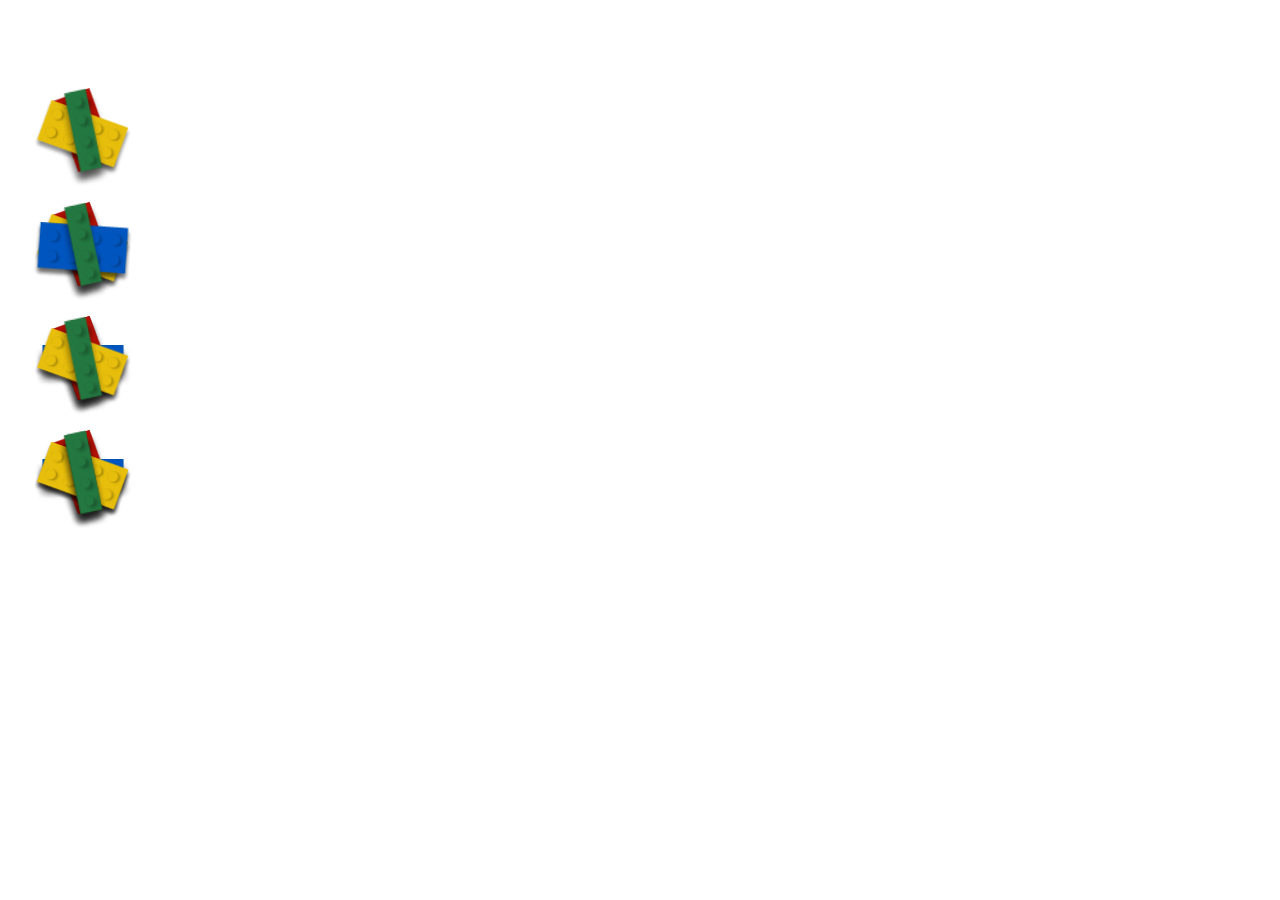
==== index.html @ 8872fe76 "Initial commit" ====
<!DOCTYPE html>
<html lang="en">

<head>
    <meta charset="UTF-8">
    <title>Lego type</title>
    <link rel="stylesheet" href="styles.css">
    <meta name="viewport" content="width=device-width, initial-scale=1.0">
</head>

<body>
    <div class="wrapperL">
        <div class="block" letter="L.R">
        </div>
        <div class="block" letter="L.G">
        </div>
        <div class="block" letter="L.Y">
        </div>
    </div>
    <div></div>
    <div class="wrapperE">
        <div class="block" letter="E.R1">
        </div>
        <div class="block" letter="E.R2">
        </div>
        <div class="block" letter="E.G">
        </div>
        <div class="block" letter="E.Y">
        </div>
        <div class="block" letter="E.B">
        </div>
    </div>
    <div class="wrapperG">
        <div class="block" letter="G.R1">
        </div>
        <div class="block" letter="G.R2">
        </div>
        <div class="block" letter="G.R3">
        </div>
        <div class="block" letter="G.B1">
        </div>
        <div class="block" letter="G.B2">
        </div>
        <div class="block" letter="G.Y">
        </div>
        <div class="block" letter="G.G">
        </div>
    </div>
    <div class="wrapperO">
        <div class="block" letter="O.R1">
        </div>
        <div class="block" letter="O.R2">
        </div>
        <div class="block" letter="G.B1">
        </div>
        <div class="block" letter="G.B2">
        </div>
        <div class="block" letter="O.Y1">
        </div>
        <div class="block" letter="O.Y2">
        </div>
        <div class="block" letter="O.G1">
        </div>
        <div class="block" letter="O.G2">
        </div>
    </div>
</body>

</html>
<script src="script.js"></script>
---- styles.css ----
.body {
    margin: 0;
    padding: 0;
    width: 100vw;
    height: 100vh;
    display: flex;
    flex-direction: row;
    flex-wrap: wrap;
    justify-content: space-evenly;
    align-items: center;
    background-color: #f0f0f0;
}

.wrapperL,
.wrapperE,
.wrapperG,
.wrapperO {
    position: relative;
    flex: 1 1 45%;
    height: auto;
    margin-top: 5%;
    display: flex;
    flex-direction: row;
    padding:2%;
}

.block {
    width: 100px;
    height: 100px;
    background-size: contain;
    background-repeat: no-repeat;
    background-position: center;
    position: absolute;
    transition: transform 0.5s ease-in-out;
    object-fit: contain;
  }
  
  .block[letter="L.R"],
  .block[letter="E.R1"], 
  .block[letter="E.R2"],
  .block[letter="G.R1"],
  .block[letter="G.R2"],
  .block[letter="G.R3"],
  .block[letter="O.R1"],
  .block[letter="O.R2"] {
    background-image: url("images/rL.png");
    z-index: 0;
  }

  .block[letter="L.G"],
  .block[letter="E.G"],
  .block[letter="G.G"],
  .block[letter="O.G1"],
  .block[letter="O.G2"] {
    background-image: url("images/gT.png");
    z-index: 1;
  }

  .block[letter="L.Y"],
  .block[letter="E.Y"],
  .block[letter="G.Y"],
  .block[letter="O.Y1"],
  .block[letter="O.Y2"] {
    background-image: url("images/yL.png");
    z-index: 0;
  }

  .block[letter="E.B"] {
    background-image: url("images/bL.png");
    z-index: 0;
  }

  .block[letter="O.B1"],
  .block[letter="O.B2"],
  .block[letter="G.B1"],
  .block[letter="G.B2"]{
    background-image: url("images/bT.png");
    z-index: 0;
  }
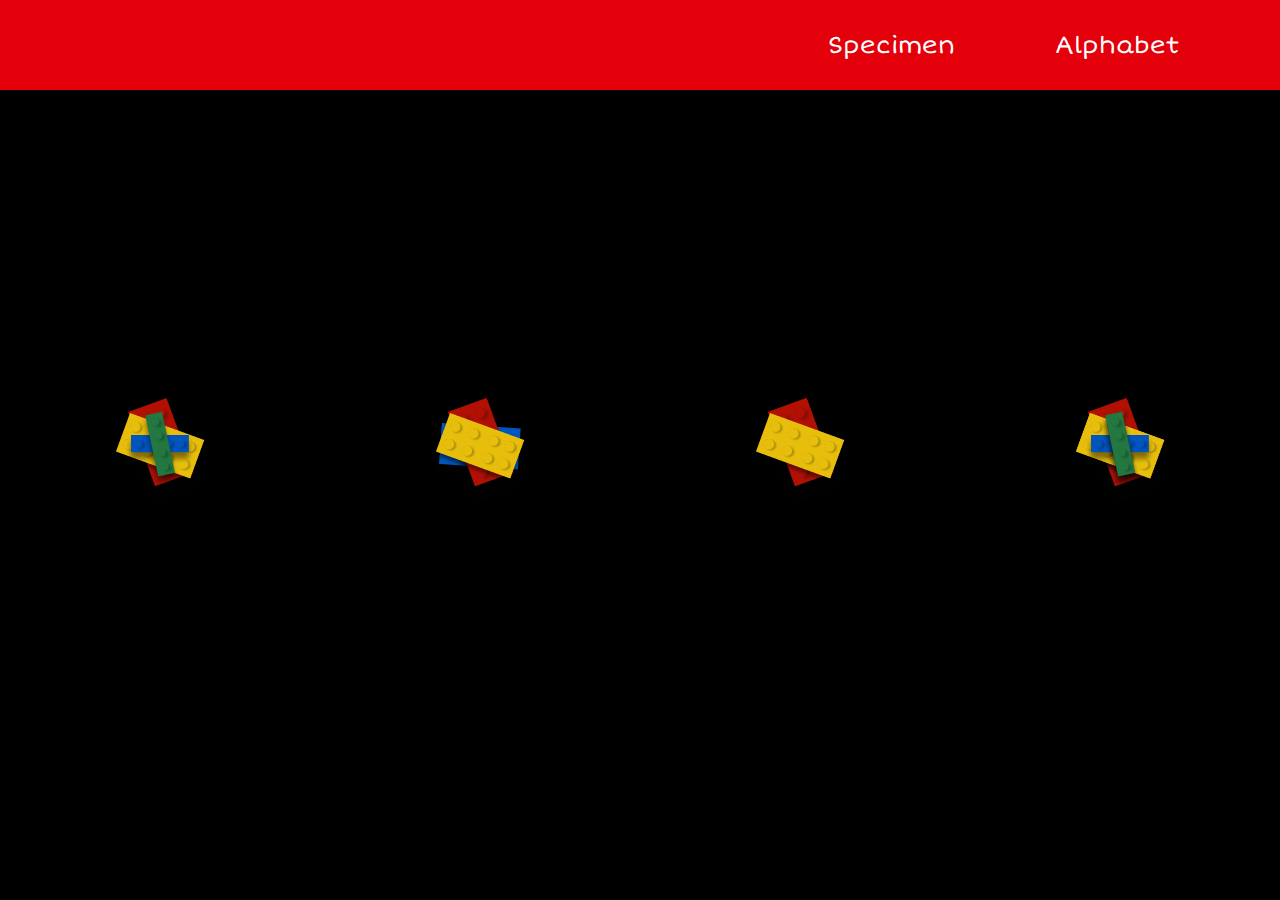
==== commit b6982e20: "Updated files" ====
--- a/index.html
+++ b/index.html
@@ -6,15 +6,24 @@
     <title>Lego type</title>
     <link rel="stylesheet" href="styles.css">
     <meta name="viewport" content="width=device-width, initial-scale=1.0">
+    <link rel="preconnect" href="https://fonts.googleapis.com">
+    <link rel="preconnect" href="https://fonts.gstatic.com" crossorigin>
+    <link href="https://fonts.googleapis.com/css2?family=Short+Stack&display=swap" rel="stylesheet">
 </head>
 
 <body>
+    <header>
+        <p><a href="index.html">Specimen</a></p>
+        <p><a href="alphabet.html">Alphabet</a></p>
+    </header>
     <div class="wrapperL">
         <div class="block" letter="L.R">
         </div>
         <div class="block" letter="L.G">
         </div>
         <div class="block" letter="L.Y">
+        </div>
+        <div class="block" letter="L.B">
         </div>
     </div>
     <div></div>
@@ -51,9 +60,9 @@
         </div>
         <div class="block" letter="O.R2">
         </div>
-        <div class="block" letter="G.B1">
+        <div class="block" letter="O.B1">
         </div>
-        <div class="block" letter="G.B2">
+        <div class="block" letter="O.B2">
         </div>
         <div class="block" letter="O.Y1">
         </div>
--- a/styles.css
+++ b/styles.css
@@ -1,79 +1,135 @@
-.body {
-    margin: 0;
-    padding: 0;
-    width: 100vw;
-    height: 100vh;
-    display: flex;
-    flex-direction: row;
-    flex-wrap: wrap;
-    justify-content: space-evenly;
-    align-items: center;
-    background-color: #f0f0f0;
+html {
+  margin: 0;
+  padding: 0;
+  width: 100%;
+  height: 100%;
+  font-family: 'Roboto', sans-serif;
+  background-color: #000000;
+}
+
+header {
+  display: flex;
+  justify-content: flex-end;
+  align-items: center;
+  height: 10%;
+  width: 100%;
+  position: fixed;
+  top: 0;
+  font-family: "Short Stack", serif;
+  font-weight: 400;
+  font-style: normal;
+  padding: 0 20px;
+  background-color: #E3000B;
+}
+
+p {
+  font-size: 1.5em;
+  margin-right: 100px;
+}
+
+a {
+  text-decoration: none;
+  color: #FFFFFF;
+}
+
+body {
+  margin: auto;
+  padding: auto;
+  width: 100vw;
+  height: 100vh;
+  display: flex;
+  flex-wrap: wrap;
+  flex-direction: row;
+  justify-content: center;
+  align-items: center;
 }
 
 .wrapperL,
 .wrapperE,
 .wrapperG,
 .wrapperO {
-    position: relative;
-    flex: 1 1 45%;
-    height: auto;
-    margin-top: 5%;
-    display: flex;
-    flex-direction: row;
-    padding:2%;
+  position: relative;
+  width: 20%;
+  height: 20vh;
+  display: flex;
+  flex-direction: row;
+  margin: auto;
+  justify-content: space-evenly;
+  align-items: center;
 }
 
 .block {
-    width: 100px;
-    height: 100px;
-    background-size: contain;
-    background-repeat: no-repeat;
-    background-position: center;
-    position: absolute;
-    transition: transform 0.5s ease-in-out;
-    object-fit: contain;
-  }
-  
-  .block[letter="L.R"],
-  .block[letter="E.R1"], 
-  .block[letter="E.R2"],
-  .block[letter="G.R1"],
-  .block[letter="G.R2"],
-  .block[letter="G.R3"],
-  .block[letter="O.R1"],
-  .block[letter="O.R2"] {
-    background-image: url("images/rL.png");
-    z-index: 0;
-  }
+  width: 120px;
+  height: 120px;
+  background-repeat: no-repeat;
+  background-position: center;
+  transition: transform 0.5s ease-in-out;
+  object-fit: contain;
+  position: absolute;
+}
 
-  .block[letter="L.G"],
-  .block[letter="E.G"],
-  .block[letter="G.G"],
-  .block[letter="O.G1"],
-  .block[letter="O.G2"] {
-    background-image: url("images/gT.png");
-    z-index: 1;
-  }
+.block[letter="L.R"],
+.block[letter="E.R1"],
+.block[letter="E.R2"],
+.block[letter="G.R1"],
+.block[letter="G.R2"],
+.block[letter="G.R3"],
+.block[letter="O.R1"],
+.block[letter="O.R2"] {
+  background-image: url("images/rL.png");
+  z-index: 0;
+}
 
-  .block[letter="L.Y"],
-  .block[letter="E.Y"],
-  .block[letter="G.Y"],
-  .block[letter="O.Y1"],
-  .block[letter="O.Y2"] {
-    background-image: url("images/yL.png");
-    z-index: 0;
-  }
+.block[letter="G.R3"] {
+  z-index: -1;
+}
 
-  .block[letter="E.B"] {
-    background-image: url("images/bL.png");
-    z-index: 0;
-  }
 
-  .block[letter="O.B1"],
-  .block[letter="O.B2"],
-  .block[letter="G.B1"],
-  .block[letter="G.B2"]{
-    background-image: url("images/bT.png");
-    z-index: 0;
-  }+.block[letter="L.G"],
+.block[letter="E.G"],
+.block[letter="G.G"],
+.block[letter="O.G1"],
+.block[letter="O.G2"] {
+  background-image: url("images/gT.png");
+  z-index: 1;
+}
+
+.block[letter="E.G"] {
+  z-index: -1;
+}
+
+.block[letter="G.G"] {
+  z-index: -2;
+}
+
+
+.block[letter="L.Y"],
+.block[letter="E.Y"],
+.block[letter="G.Y"],
+.block[letter="O.Y1"],
+.block[letter="O.Y2"] {
+  background-image: url("images/yL.png");
+  z-index: 0;
+}
+
+.block[letter="E.B"] {
+  background-image: url("images/bL.png");
+  z-index: -1;
+}
+
+.block[letter="O.B1"],
+.block[letter="O.B2"],
+.block[letter="G.B1"],
+.block[letter="G.B2"],
+.block[letter="L.B"] {
+  background-image: url("images/bT.png");
+  z-index: 0;
+}
+
+.block[letter="G.B1"] {
+  z-index: -3;
+}
+
+.block[letter="O.B2"] {
+  z-index: 1;
+}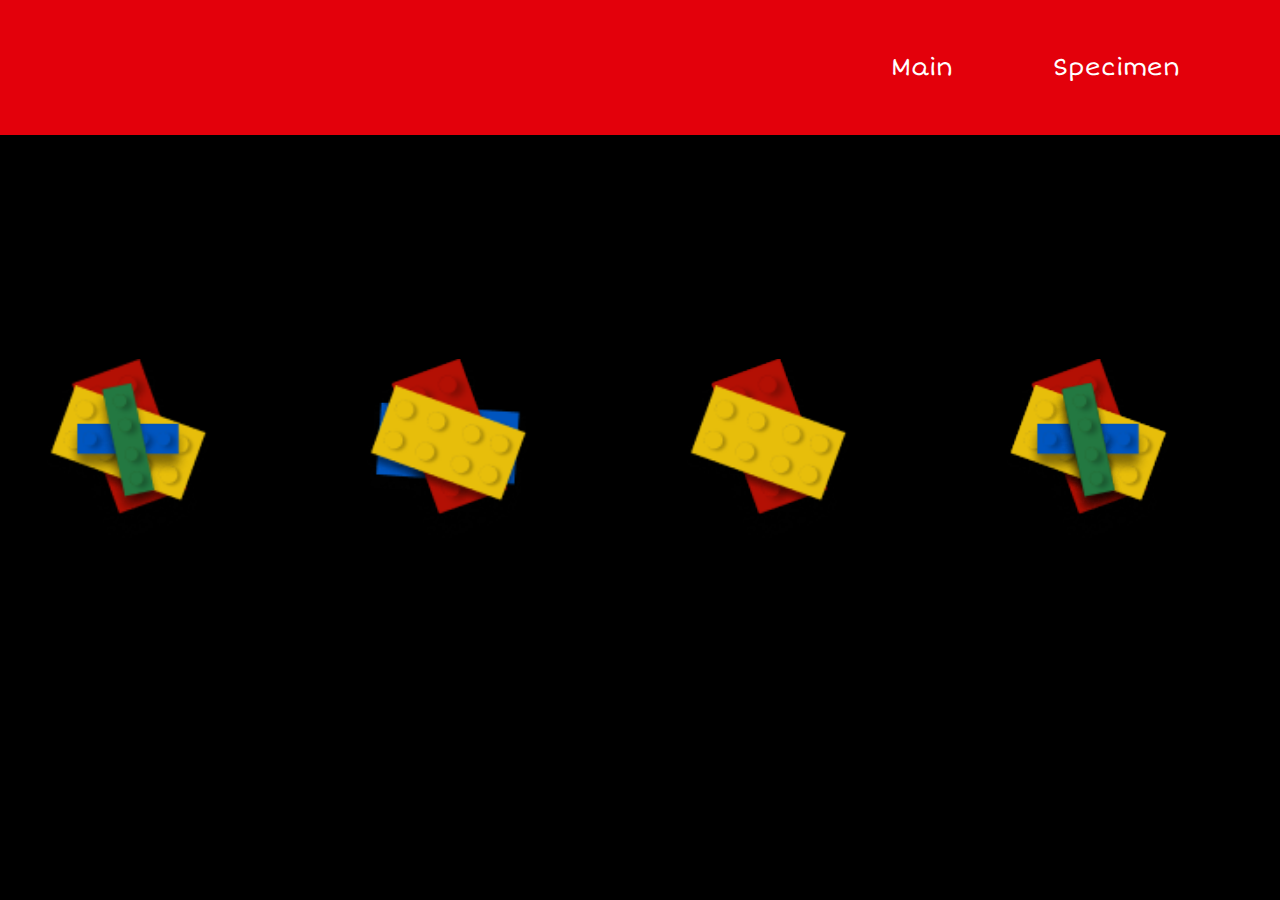
==== commit d7f79c4e: "updates" ====
--- a/index.html
+++ b/index.html
@@ -11,12 +11,12 @@
     <link href="https://fonts.googleapis.com/css2?family=Short+Stack&display=swap" rel="stylesheet">
 </head>
 
-<body>
+<body id="mainPage">
     <header>
-        <p><a href="index.html">Specimen</a></p>
-        <p><a href="alphabet.html">Alphabet</a></p>
+        <p class="active"><a href="index.html">Main</a></p>
+        <p><a href="alphabet.html">Specimen</a></p>
     </header>
-    <div class="wrapperL">
+    <div class="wrapperL" id="main">
         <div class="block" letter="L.R">
         </div>
         <div class="block" letter="L.G">
@@ -27,7 +27,7 @@
         </div>
     </div>
     <div></div>
-    <div class="wrapperE">
+    <div class="wrapperE" id="main2">
         <div class="block" letter="E.R1">
         </div>
         <div class="block" letter="E.R2">
@@ -39,7 +39,7 @@
         <div class="block" letter="E.B">
         </div>
     </div>
-    <div class="wrapperG">
+    <div class="wrapperG" id="main3">
         <div class="block" letter="G.R1">
         </div>
         <div class="block" letter="G.R2">
@@ -55,7 +55,7 @@
         <div class="block" letter="G.G">
         </div>
     </div>
-    <div class="wrapperO">
+    <div class="wrapperO" id="main4">
         <div class="block" letter="O.R1">
         </div>
         <div class="block" letter="O.R2">
@@ -76,4 +76,4 @@
 </body>
 
 </html>
-<script src="script.js"></script>+<script src="script.js" defer></script>--- a/styles.css
+++ b/styles.css
@@ -5,13 +5,14 @@
   height: 100%;
   font-family: 'Roboto', sans-serif;
   background-color: #000000;
+  cursor: url(images/hand.png) 20 20, auto;
 }
 
 header {
   display: flex;
   justify-content: flex-end;
   align-items: center;
-  height: 10%;
+  height: 15%;
   width: 100%;
   position: fixed;
   top: 0;
@@ -20,6 +21,7 @@
   font-style: normal;
   padding: 0 20px;
   background-color: #E3000B;
+  z-index: 100;
 }
 
 p {
@@ -30,6 +32,10 @@
 a {
   text-decoration: none;
   color: #FFFFFF;
+}
+
+.active a:visited {
+  color: #FFED00;
 }
 
 body {
@@ -42,20 +48,105 @@
   flex-direction: row;
   justify-content: center;
   align-items: center;
+  overflow-x: hidden;
+}
+
+#specimenPage {
+  margin-top: 5%;
+}
+
+#mainPage {
+  margin-top: 0%;
+}
+
+.alphabetPage {
+  display: flex;
+  flex-wrap: wrap;
+  flex-direction: row;
+  justify-content: center;
+  align-items: center;
+  width: 90%;
+  height: 100%;
+  margin: auto;
+  margin-top: 5%;
+  gap: 0;
+}
+
+.description {
+  display: flex;
+  flex-wrap: wrap;
+  flex-direction: row;
+  justify-content: flex-start;
+  color:#FFFFFF;
+  font-size: 12px;
+  margin-right: 25%;
+  width: 30%;
+  margin-bottom: 7%;
+  font-family: "Short Stack", serif;
+  font-weight: 400;
+  font-style: normal;
+}
+
+.description p {
+  margin: 0;
+  padding: 0;
 }
 
 .wrapperL,
 .wrapperE,
 .wrapperG,
-.wrapperO {
+.wrapperO,
+.wrapperA,
+.wrapperB,
+.wrapperC,
+.wrapperD,
+.wrapperE,
+.wrapperF,
+.wrapperG,
+.wrapperH,
+.wrapperI,
+.wrapperJ,
+.wrapperK,
+.wrapperL,
+.wrapperM,
+.wrapperN,
+.wrapperO,
+.wrapperP,
+.wrapperQ,
+.wrapperR,
+.wrapperS,
+.wrapperT,
+.wrapperU,
+.wrapperV,
+.wrapperW,
+.wrapperX,
+.wrapperY,
+.wrapperZ {
   position: relative;
   width: 20%;
   height: 20vh;
   display: flex;
   flex-direction: row;
+  justify-content: center;
+  align-items: center;
   margin: auto;
-  justify-content: space-evenly;
+  margin-bottom: 7%;
+}
+
+#main,
+#main2,
+#main3,
+#main4 {
+  position: relative;
+  width: 20%;
+  height: 20vh;
+  display: flex;
+  flex-direction: row;
+  justify-content: center;
   align-items: center;
+  transform: scale(1.75);
+  margin: auto;
+  margin-right: 5%;
 }
 
 .block {
@@ -63,7 +154,6 @@
   height: 120px;
   background-repeat: no-repeat;
   background-position: center;
-  transition: transform 0.5s ease-in-out;
   object-fit: contain;
   position: absolute;
 }
@@ -75,9 +165,51 @@
 .block[letter="G.R2"],
 .block[letter="G.R3"],
 .block[letter="O.R1"],
-.block[letter="O.R2"] {
+.block[letter="O.R2"],
+.block[letter="A.R1"],
+.block[letter="A.R2"],
+.block[letter="B.R1"],
+.block[letter="B.R2"],
+.block[letter="C.R1"],
+.block[letter="C.R2"],
+.block[letter="D.R1"],
+.block[letter="D.R2"],
+.block[letter="E.R1"],
+.block[letter="E.R2"],
+.block[letter="F.R1"],
+.block[letter="G.R1"],
+.block[letter="B.R2"],
+.block[letter="B.R3"],
+.block[letter="H.R1"],
+.block[letter="H.R2"],
+.block[letter="I.R1"],
+.block[letter="J.R1"],
+.block[letter="K.R1"],
+.block[letter="L.R1"],
+.block[letter="M.R1"],
+.block[letter="M.R2"],
+.block[letter="N.R1"],
+.block[letter="N.R2"],
+.block[letter="I.R"],
+.block[letter="P.R1"],
+.block[letter="Q.R1"],
+.block[letter="Q.R2"],
+.block[letter="R.R1"],
+.block[letter="S.R1"],
+.block[letter="S.R2"],
+.block[letter="T.R1"],
+.block[letter="U.R1"],
+.block[letter="U.R2"],
+.block[letter="V.R1"],
+.block[letter="V.R2"],
+.block[letter="W.R1"],
+.block[letter="W.R2"],
+.block[letter="Y.R1"],
+.block[letter="Z.R1"],
+.block[letter="Z.R2"] {
   background-image: url("images/rL.png");
   z-index: 0;
+  transition: transform 0.5s ease-in-out;
 }
 
 .block[letter="G.R3"] {
@@ -89,17 +221,51 @@
 .block[letter="E.G"],
 .block[letter="G.G"],
 .block[letter="O.G1"],
-.block[letter="O.G2"] {
+.block[letter="O.G2"],
+.block[letter="A.G1"],
+.block[letter="A.G2"],
+.block[letter="B.G1"],
+.block[letter="B.G2"],
+.block[letter="E.G"],
+.block[letter="F.G"],
+.block[letter="G.G"],
+.block[letter="H.G"],
+.block[letter="I.G1"],
+.block[letter="I.G2"],
+.block[letter="J.G"],
+.block[letter="K.G1"],
+.block[letter="K.G2"],
+.block[letter="M.G1"],
+.block[letter="N.G1"],
+.block[letter="N.G2"],
+.block[letter="P.G1"],
+.block[letter="P.G2"],
+.block[letter="Q.G1"],
+.block[letter="Q.G2"],
+.block[letter="Q.G3"],
+.block[letter="R.G1"],
+.block[letter="R.G2"],
+.block[letter="P.G2"],
+.block[letter="S.G"],
+.block[letter="S.G2"],
+.block[letter="S.G3"],
+.block[letter="T.G"],
+.block[letter="U.G"],
+.block[letter="W.G1"],
+.block[letter="X.G1"],
+.block[letter="Y.G"],
+.block[letter="Z.G1"],
+.block[letter="Z.G2"] {
   background-image: url("images/gT.png");
   z-index: 1;
-}
-
-.block[letter="E.G"] {
+  transition: transform 0.2s ease-in-out;
+}
+
+.block[letter="C.G"],
+.block[letter="D.G"] {
+  background-image: url("images/gL.png");
   z-index: -1;
-}
-
-.block[letter="G.G"] {
-  z-index: -2;
+  transition: transform 0.7s ease-in-out;
 }
 
 
@@ -107,29 +273,168 @@
 .block[letter="E.Y"],
 .block[letter="G.Y"],
 .block[letter="O.Y1"],
-.block[letter="O.Y2"] {
+.block[letter="O.Y2"],
+.block[letter="A.Y1"],
+.block[letter="A.Y2"],
+.block[letter="B.Y1"],
+.block[letter="B.Y2"],
+.block[letter="C.Y"],
+.block[letter="D.Y"],
+.block[letter="E.Y"],
+.block[letter="F.Y"],
+.block[letter="G.Y"],
+.block[letter="H.Y1"],
+.block[letter="H.Y2"],
+.block[letter="I.Y"],
+.block[letter="J.Y"],
+.block[letter="K.Y1"],
+.block[letter="L.Y"],
+.block[letter="M.Y1"],
+.block[letter="M.Y2"],
+.block[letter="M.Y3"],
+.block[letter="N.Y1"],
+.block[letter="N.Y2"],
+.block[letter="P.Y1"],
+.block[letter="P.Y2"],
+.block[letter="Q.Y1"],
+.block[letter="Q.Y2"],
+.block[letter="R.Y1"],
+.block[letter="R.Y2"],
+.block[letter="T.Y"],
+.block[letter="U.Y1"],
+.block[letter="U.Y2"],
+.block[letter="V.Y1"],
+.block[letter="V.Y2"],
+.block[letter="W.Y1"],
+.block[letter="W.Y2"],
+.block[letter="Y.Y1"],
+.block[letter="Y.Y2"],
+.block[letter="Z.Y1"],
+.block[letter="Z.Y2"] {
   background-image: url("images/yL.png");
   z-index: 0;
-}
-
-.block[letter="E.B"] {
+  transition: transform 0.9s ease-in-out;
+}
+
+.block[letter="E.B"],
+.block[letter="F.B"] {
   background-image: url("images/bL.png");
   z-index: -1;
+  transition: transform 0.5s ease-in-out;
 }
 
 .block[letter="O.B1"],
 .block[letter="O.B2"],
 .block[letter="G.B1"],
 .block[letter="G.B2"],
-.block[letter="L.B"] {
+.block[letter="L.B"],
+.block[letter="A.B"],
+.block[letter="B.B"],
+.block[letter="D.B"],
+.block[letter="H.B"],
+.block[letter="I.B1"],
+.block[letter="I.B2"],
+.block[letter="J.B1"],
+.block[letter="J.B2"],
+.block[letter="K.B1"],
+.block[letter="K.B2"],
+.block[letter="M.B2"],
+.block[letter="N.B"],
+.block[letter="P.B"],
+.block[letter="Q.B1"],
+.block[letter="Q.B2"],
+.block[letter="R.B"],
+.block[letter="R.B2"],
+.block[letter="S.B1"],
+.block[letter="S.B2"],
+.block[letter="S.B3"],
+.block[letter="T.B"],
+.block[letter="U.B"],
+.block[letter="W.B2"],
+.block[letter="Y.B"],
+.block[letter="Z.B"] {
   background-image: url("images/bT.png");
   z-index: 0;
-}
-
-.block[letter="G.B1"] {
+  transition: transform 0.7s ease-in-out;
+}
+
+.block[letter="M.B1"],
+.block[letter="W.B1"],
+.block[letter="V.B"],
+.block[letter="V.B2"],
+.block[letter="R.B4"],
+.block[letter="K.B3"],
+.block[letter="K.B4"],
+.block[letter="K.B5"],
+.block[letter="K.B6"],
+.block[letter="X.B1"],
+.block[letter="X.B2"],
+.block[letter="X.B3"],
+.block[letter="X.B4"],
+.block[letter="X.B5"],
+.block[letter="X.B6"],
+.block[letter="X.B7"],
+.block[letter="X.B8"] {
+  background-image: url("images/bS.png");
+  z-index: 0;
+  transition: transform 0.5s ease-in-out;
+}
+
+.block[letter="V.R3"],
+.block[letter="K.R2"],
+.block[letter="K.R3"],
+.block[letter="R.B3"] {
+  background-image: url("images/rS.png");
+  z-index: 0;
+  transition: transform 0.3s ease-in-out;
+}
+
+.block[letter="G.B1"],
+.block[letter="B.B"],
+.block[letter="B.G1"],
+.block[letter="B.G2"],
+.block[letter="M.B1"],
+.block[letter="W.B1"],
+.block[letter="J.B2"],
+.block[letter="R.B3"],
+.block[letter="R.B4"],
+.block[letter="Z.G1"],
+.block[letter="Z.G2"],
+.block[letter="Z.B"],
+.block[letter="K.R2"],
+.block[letter="K.R3"] {
   z-index: -3;
 }
 
 .block[letter="O.B2"] {
   z-index: 1;
+}
+
+.block[letter="E.G"] {
+  z-index: -1;
+}
+
+.block[letter="G.G"],
+.block[letter="A.G2"],
+.block[letter="D.B"],
+.block[letter="F.G"],
+.block[letter="H.G"],
+.block[letter="P.G2"],
+.block[letter="Q.G3"],
+.block[letter="M.G1"],
+.block[letter="M.B2"],
+.block[letter="W.G1"],
+.block[letter="W.B2"],
+.block[letter="N.G1"],
+.block[letter="N.G2"],
+.block[letter="N.B"] {
+  z-index: -2;
+}
+
+.block[letter="R.B3"] {
+  z-index: 1;
+}
+
+.block[letter="R.B4"] {
+  z-index: 2;
 }